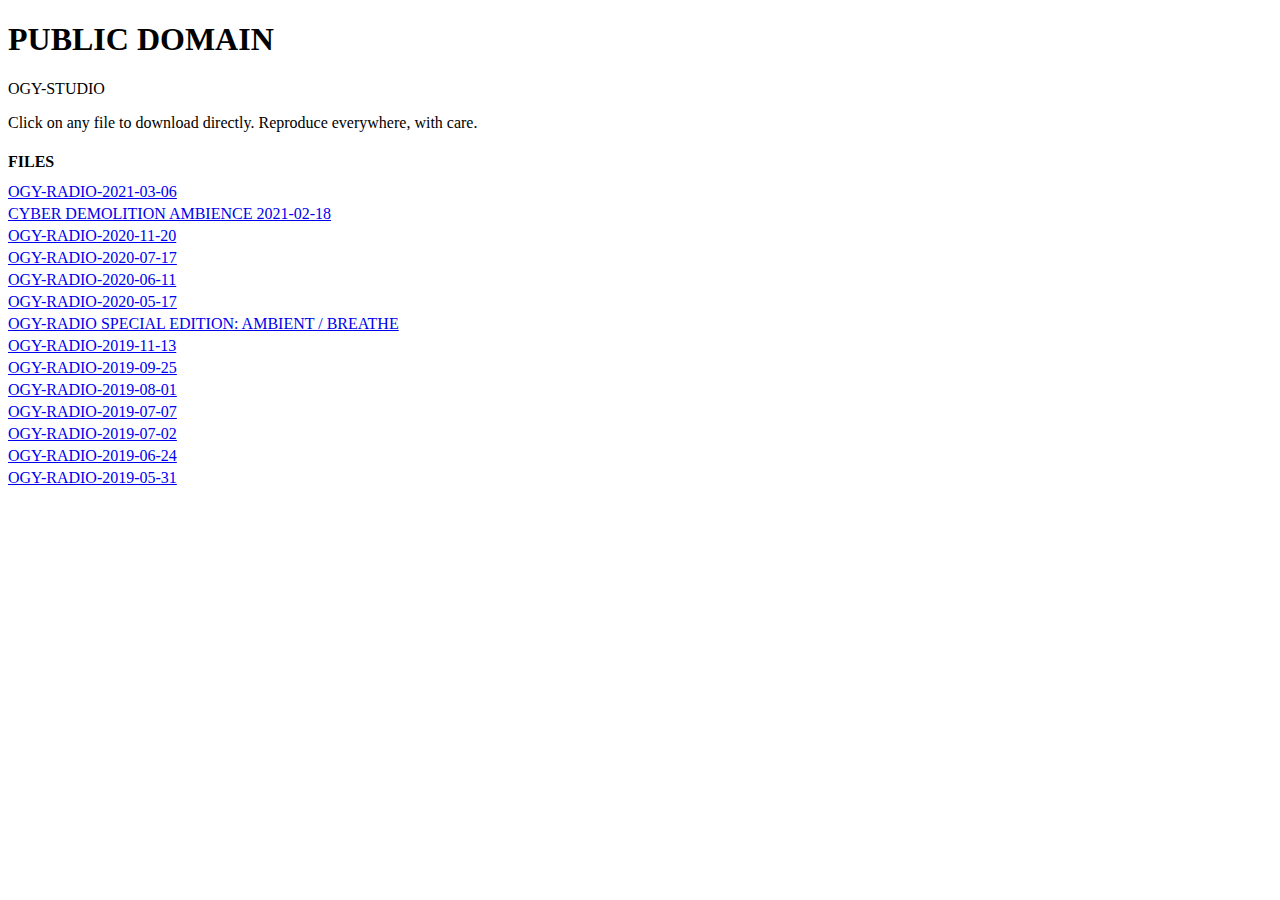
==== PD-OGY-RADIO/index.html @ 14efc7c9 "radio added" ====
<!DOCTYPE html>
<html>
    <head>
        <title>PUBLIC DOMAIN — OLIGARCHY</title>
        <link rel="icon" href="favicon.svg">
        <link rel="stylesheet" href="styles.css">
    </head>

    <body>

        <h1>PUBLIC DOMAIN</h1>
        <p>OGY-STUDIO</p>
        <p>Click on any file to download directly. Reproduce everywhere, with care.</p>

        <div class="files-container">
            <h4 style="margin-bottom:12px">FILES</h4>
            <a class="file" href="https://soundcloud.com/oligarchystudio/ogy-radio-2021-03-06">OGY-RADIO-2021-03-06</a>
            <a class="file" href="https://soundcloud.com/oligarchystudio/cyber-demolition-ambience-01192021">CYBER DEMOLITION AMBIENCE 2021-02-18</a>
            <a class="file" href="https://soundcloud.com/oligarchystudio/ogy-radio-2020-11-20">OGY-RADIO-2020-11-20</a>
            <a class="file" href="https://soundcloud.com/oligarchystudio/ogy-radio-2020-07-17">OGY-RADIO-2020-07-17</a>
            <a class="file" href="https://soundcloud.com/oligarchystudio/ogy-radio-2020-06-11">OGY-RADIO-2020-06-11</a>
            <a class="file" href="https://soundcloud.com/oligarchystudio/ogy-radio-2020-05-17">OGY-RADIO-2020-05-17</a>
            <a class="file" href="https://soundcloud.com/oligarchystudio/oligarchy-radio-10">OGY-RADIO SPECIAL EDITION: AMBIENT / BREATHE</a>
            <a class="file" href="https://soundcloud.com/oligarchystudio/oligarchy-radio-09">OGY-RADIO-2019-11-13</a>
            <a class="file" href="https://soundcloud.com/oligarchystudio/oligarchy-radio-08">OGY-RADIO-2019-09-25</a>
            <a class="file" href="https://soundcloud.com/oligarchystudio/oligarchy-radio-07">OGY-RADIO-2019-08-01</a>
            <a class="file" href="https://soundcloud.com/oligarchystudio/oligarchy-radio-06">OGY-RADIO-2019-07-07</a>
            <a class="file" href="https://soundcloud.com/oligarchystudio/oligarchy-radio-05">OGY-RADIO-2019-07-02</a>
            <a class="file" href="https://soundcloud.com/oligarchystudio/oligarchy-radio-04">OGY-RADIO-2019-06-24</a>
            <a class="file" href="https://soundcloud.com/oligarchystudio/oligarchy-radio-03">OGY-RADIO-2019-05-31</a>
            
        </div>
    
    </body>

</html>
---- PD-OGY-RADIO/styles.css ----
.file {
    display: block;
    margin-bottom: 4px;
}
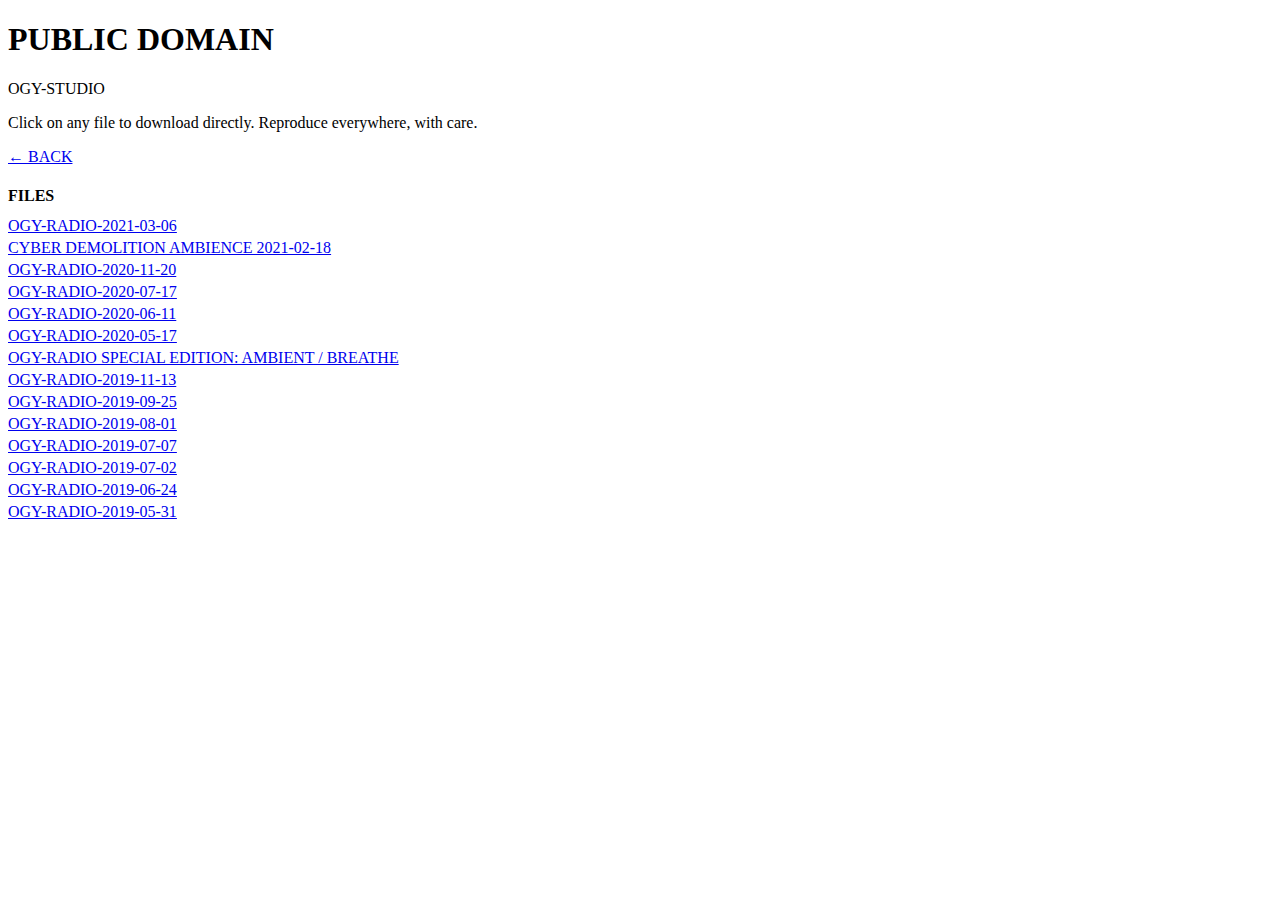
==== commit cd697163: "new files" ====
--- a/PD-OGY-RADIO/index.html
+++ b/PD-OGY-RADIO/index.html
@@ -3,7 +3,7 @@
     <head>
         <title>PUBLIC DOMAIN — OLIGARCHY</title>
         <link rel="icon" href="favicon.svg">
-        <link rel="stylesheet" href="styles.css">
+        <link rel="stylesheet" href="../styles.css">
     </head>
 
     <body>
@@ -11,6 +11,8 @@
         <h1>PUBLIC DOMAIN</h1>
         <p>OGY-STUDIO</p>
         <p>Click on any file to download directly. Reproduce everywhere, with care.</p>
+
+        <a href="../index.html">← BACK </a>
 
         <div class="files-container">
             <h4 style="margin-bottom:12px">FILES</h4>
--- a/styles.css
+++ b/styles.css
@@ -0,0 +1,8 @@
+.file {
+    display: block;
+    margin-bottom: 4px;
+}
+
+.files-container {
+    width: auto;
+}